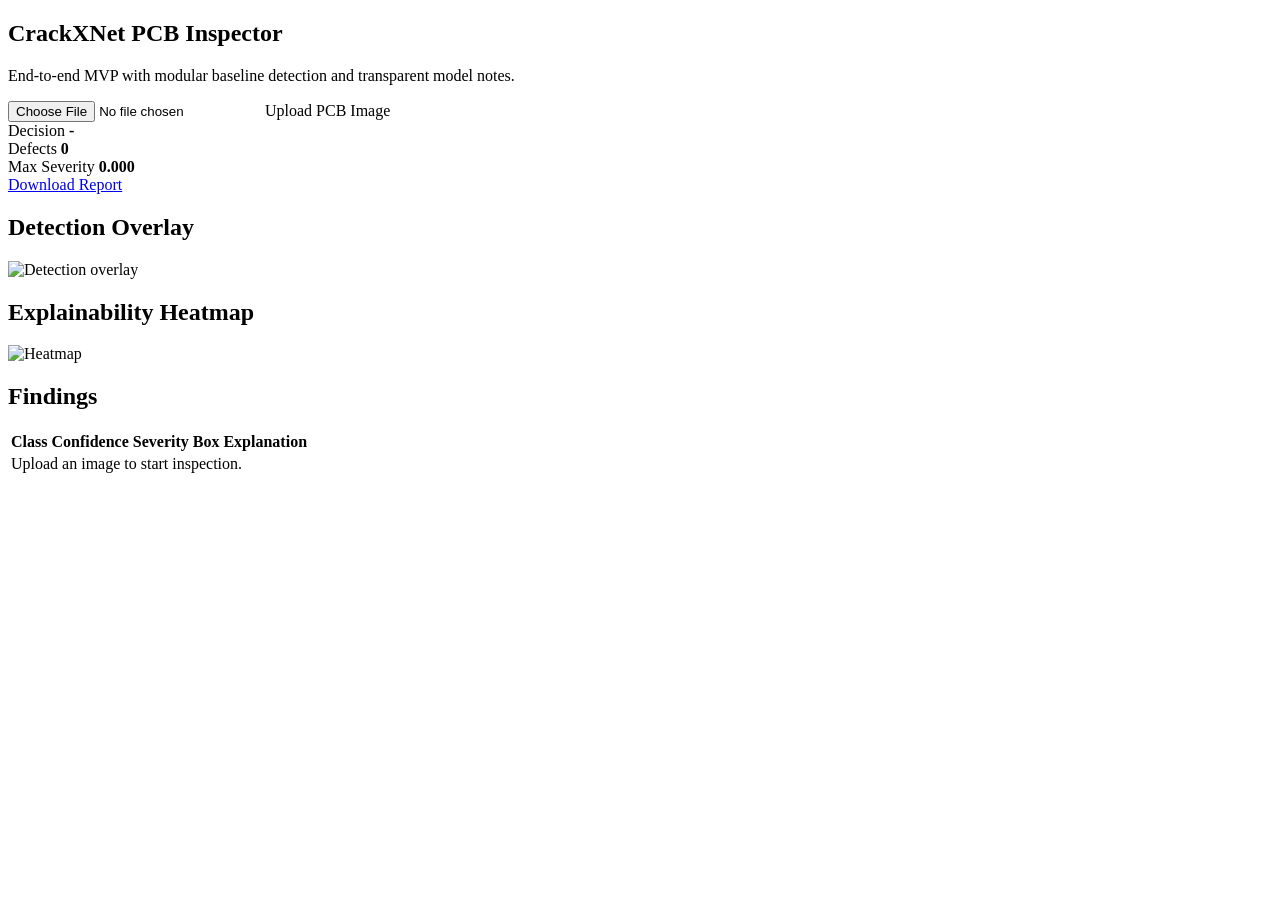
==== crackxnet_app/static/index.html @ 671be600 "Initial CrackXNet MVP" ====
<!doctype html>
<html lang="en">
<head>
  <meta charset="utf-8">
  <meta name="viewport" content="width=device-width, initial-scale=1">
  <title>CrackXNet PCB Inspector</title>
  <link rel="stylesheet" href="/static/styles.css">
</head>
<body>
  <main class="shell">
    <section class="toolbar">
      <div>
        <h1>CrackXNet PCB Inspector</h1>
        <p>End-to-end MVP with modular baseline detection and transparent model notes.</p>
      </div>
      <label class="upload">
        <input id="fileInput" type="file" accept="image/*">
        <span>Upload PCB Image</span>
      </label>
    </section>

    <section class="status-row">
      <div class="metric">
        <span>Decision</span>
        <strong id="decision">-</strong>
      </div>
      <div class="metric">
        <span>Defects</span>
        <strong id="defectCount">0</strong>
      </div>
      <div class="metric">
        <span>Max Severity</span>
        <strong id="maxSeverity">0.000</strong>
      </div>
      <a id="reportLink" class="report disabled" href="#" download>Download Report</a>
    </section>

    <section class="viewer">
      <div class="panel">
        <h2>Detection Overlay</h2>
        <div class="image-stage"><img id="overlay" alt="Detection overlay"></div>
      </div>
      <div class="panel">
        <h2>Explainability Heatmap</h2>
        <div class="image-stage"><img id="heatmap" alt="Heatmap"></div>
      </div>
    </section>

    <section class="panel">
      <h2>Findings</h2>
      <div class="table-wrap">
        <table>
          <thead>
            <tr>
              <th>Class</th>
              <th>Confidence</th>
              <th>Severity</th>
              <th>Box</th>
              <th>Explanation</th>
            </tr>
          </thead>
          <tbody id="findings">
            <tr><td colspan="5">Upload an image to start inspection.</td></tr>
          </tbody>
        </table>
      </div>
      <p id="message" class="message"></p>
    </section>
  </main>
  <script src="/static/app.js"></script>
</body>
</html>
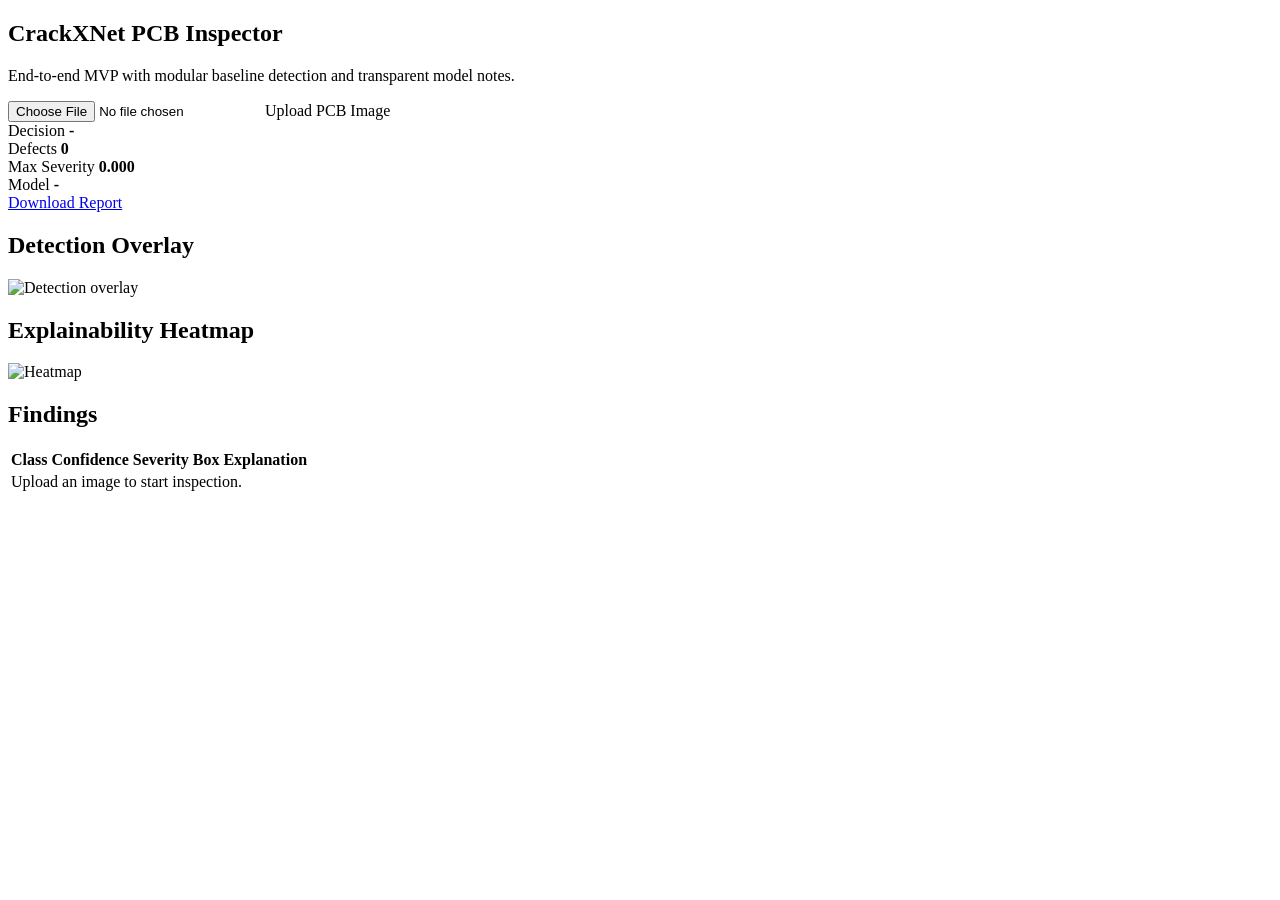
==== commit a7af633e: "Phase 2 complete" ====
--- a/crackxnet_app/static/index.html
+++ b/crackxnet_app/static/index.html
@@ -31,6 +31,10 @@
       <div class="metric">
         <span>Max Severity</span>
         <strong id="maxSeverity">0.000</strong>
+      </div>
+      <div class="metric">
+        <span>Model</span>
+        <strong id="modelStatus">-</strong>
       </div>
       <a id="reportLink" class="report disabled" href="#" download>Download Report</a>
     </section>
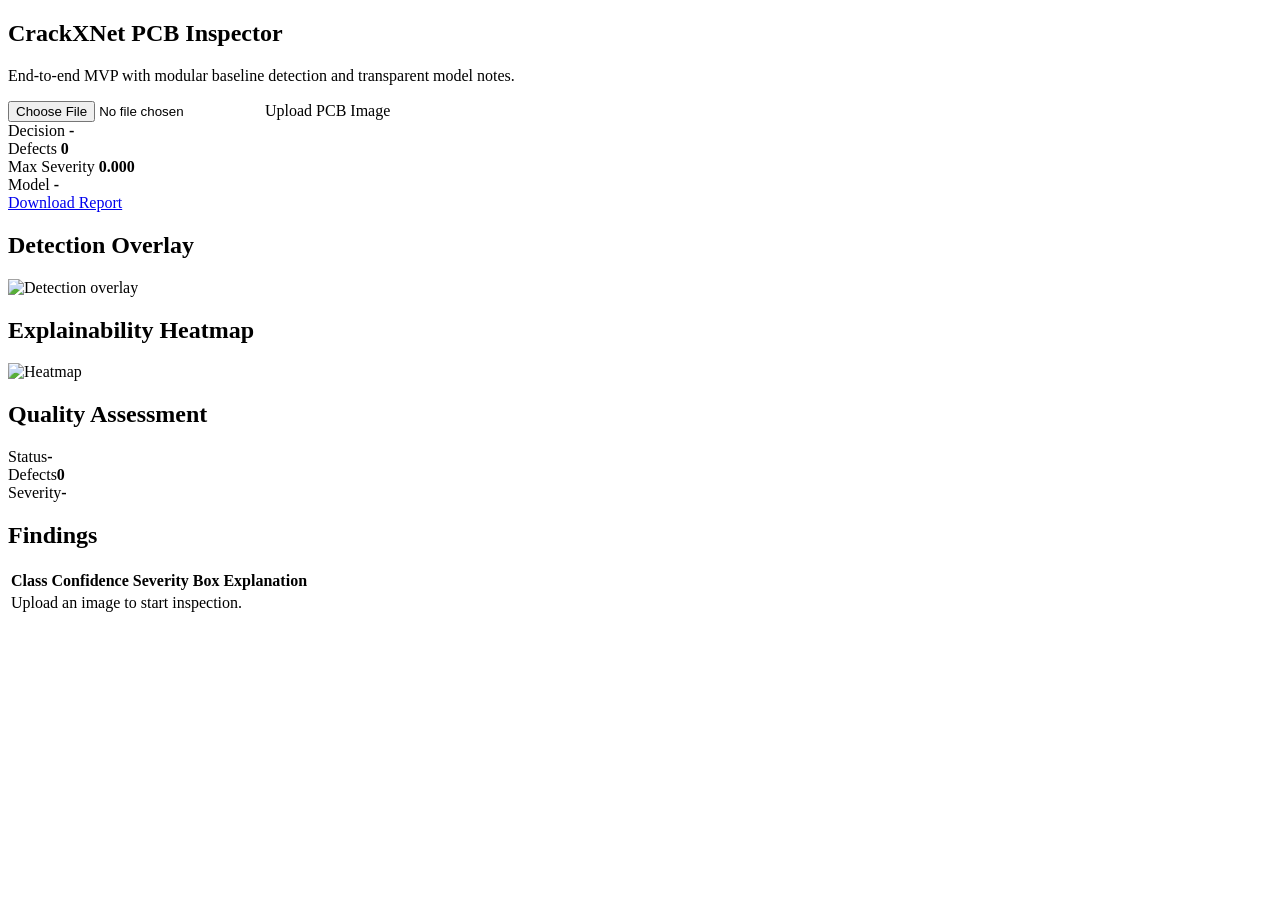
==== commit f2baf639: "Prepare PCB inspection project for reproducible training" ====
--- a/crackxnet_app/static/index.html
+++ b/crackxnet_app/static/index.html
@@ -50,6 +50,17 @@
       </div>
     </section>
 
+    <section class="panel quality-card" id="qualityPanel">
+      <h2>Quality Assessment</h2>
+      <div class="quality-grid">
+        <div><span>Status</span><strong id="qualityStatus">-</strong></div>
+        <div><span>Defects</span><strong id="qualityDefects">0</strong></div>
+        <div><span>Severity</span><strong id="qualitySeverity">-</strong></div>
+      </div>
+      <p id="qualityReason" class="message"></p>
+      <p id="qualityRecommendation" class="message"></p>
+    </section>
+
     <section class="panel">
       <h2>Findings</h2>
       <div class="table-wrap">
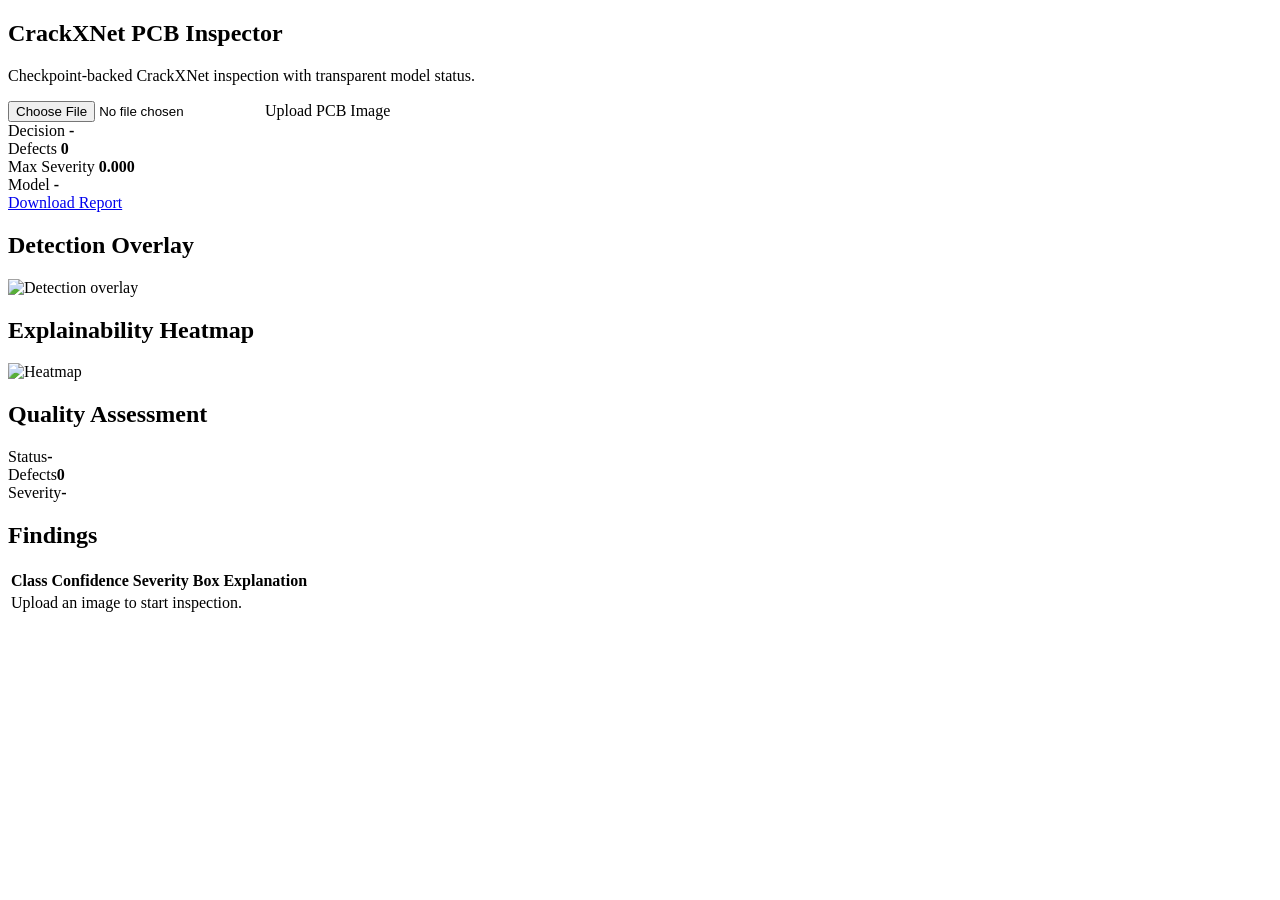
==== commit 3a68f2da: "Finalize CrackXNet localhost integration and deployment" ====
--- a/crackxnet_app/static/index.html
+++ b/crackxnet_app/static/index.html
@@ -11,7 +11,7 @@
     <section class="toolbar">
       <div>
         <h1>CrackXNet PCB Inspector</h1>
-        <p>End-to-end MVP with modular baseline detection and transparent model notes.</p>
+        <p>Checkpoint-backed CrackXNet inspection with transparent model status.</p>
       </div>
       <label class="upload">
         <input id="fileInput" type="file" accept="image/*">
